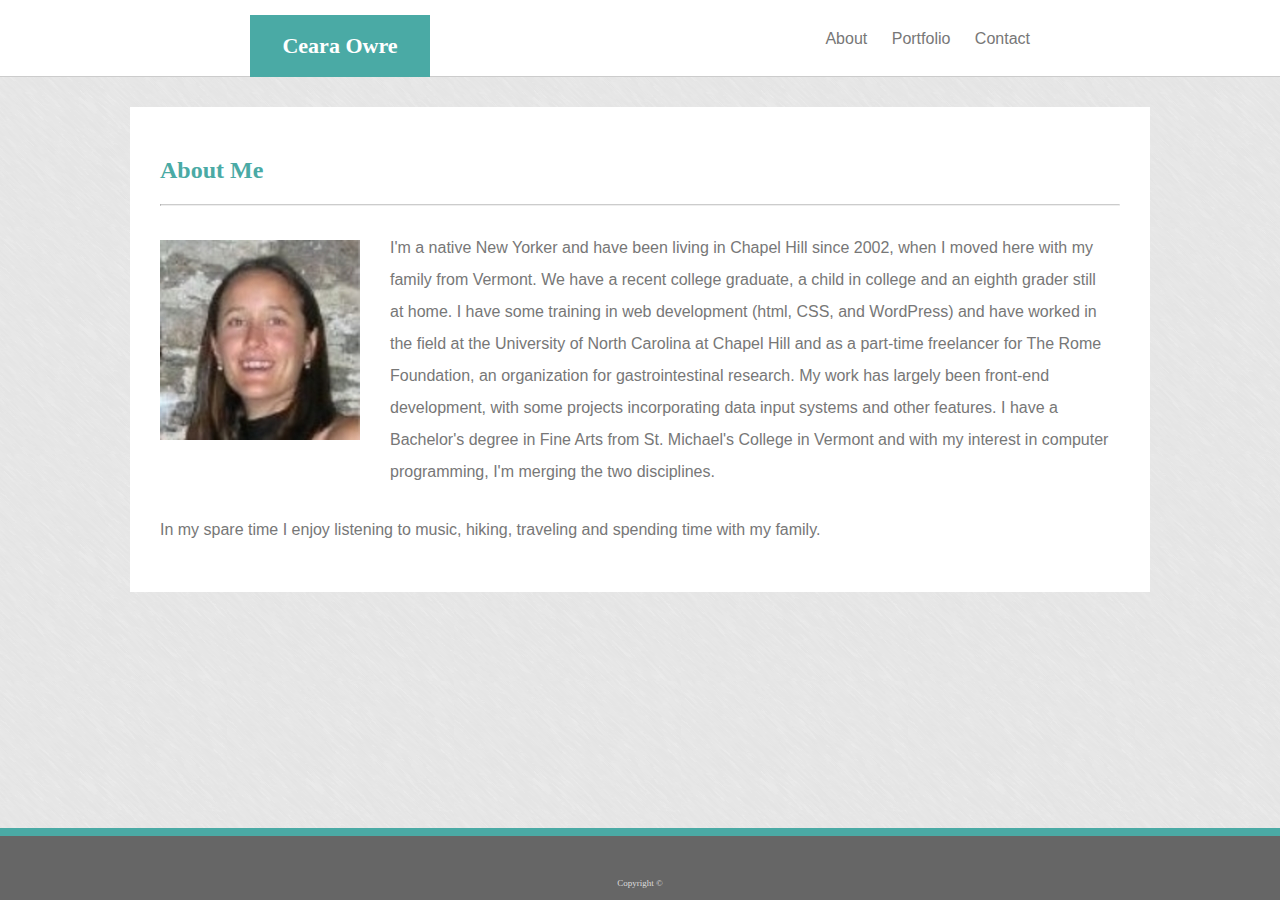
==== index.html @ a7ac4bb7 "Files Uploaded" ====
<!DOCTYPE html>
<html lang="en-us">

<head>
  <meta charset="UTF-8">
  <title>Ceara Owre</title>
  <link rel="stylesheet" href="assets/css/style.css">
 
</head>

<body>
<header>
    <nav>
        <a href="index.html">About</a>
        <a href="portfolio.html">Portfolio</a>
        <a href="contact.html">Contact</a>
    </nav>
    <div class="heading-position">
        <h1>Ceara Owre</h1>
    </div>
</header>

<div class="container">
        <h2>About Me</h2>
        <hr>
        <div class="float-left"><img id="bio-image" src="assets/images/cowre2.jpg" alt="Ceara Owre"></div>
            <p>I'm a native New Yorker and have been living in Chapel Hill since 2002, when I moved here with my family from Vermont. We have a recent college graduate, a child in college and an eighth grader still at home. I have some training in web development (html, CSS, and WordPress) and have worked in the field at the University of North Carolina at Chapel Hill and as a part-time freelancer for The Rome Foundation, an organization for gastrointestinal research. My work has largely been front-end development, with some projects incorporating data input systems and other features. I have a Bachelor's degree in Fine Arts from St. Michael's College in Vermont and with my interest in computer programming, I'm merging the two disciplines.</p>
            <p>In my spare time I enjoy listening to music, hiking, traveling and spending time with my family.</p>            
            
            
</div>
<footer>
<h4>Copyright &copy;</h4>
</footer>
</body>

</html>
---- assets/css/style.css ----
.wrapper {
    min-height: 100%;
    margin-bottom: 50px;
}
html,body{
    overflow-x:hidden;
    }
body {
    background-image: url("../images/brushed.png");
    background-color: #ffffff;
    font-family: 'Arial', 'Helvetica Neue', Helvetica, sans-serif;
    color: #777777;
    margin: 0;
   }
header {
    background: #ffffff;
    margin: 0;
    padding: 0 50px;
    width: 100%;
    height: 76px;
    border-bottom: 1px solid #cccccc;
}
/* TO delete no longer used 
.heading-container {
    width: 100%;
    background-color: #521616;
    margin: 0 auto;
}
*/
.heading-position {
    position: absolute;
    top: 15px;
    left: 250px;
}
nav {
    margin: 30px 300px 0px 0px;
    position: relative;
    float: right;
}
nav a {
    padding: 10px 0 10px 20px;
    text-decoration: none;
    color: #777777;
}
/* hover link */
nav a:hover {
    padding: 10px 0 10px 20px;
    text-decoration: none;
    color: #4aaaa5;
}
h1 {
    background-color: #4aaaa5;
    color: #ffffff;
    padding: 18px 10px 18px 10px;
    font-size: 22px;
    text-align: center;
    width: 160px;
    font-family: Georgia, 'Times New Roman', Times, serif;
    margin: 0 auto;
}
h2 {
    color: #4aaaa5;
    font-family: Georgia, 'Times New Roman', Times, serif;
}
h4 {
    font-family: Georgia, 'Times New Roman', Times, serif;
    font-weight: 100;
}
.container {
    width: 960px;
    height: 100%;
    margin: 0 auto;
    background-color: white;
    padding: 30px;
    margin-top: 30px;
    margin-bottom: 100px;
}
hr {
    border-top: .5px solid #cccccc;
}
p {
    line-height: 200%;
    padding: 10px 10px 0 0;
}
#bio-image {
    float: left;      
    padding: 26px 30px 20px 0px;
}
.port-box {     
    position: relative;
    display: inline-block;
    margin: 25px 20px 10px 0;
}
.port-box .text {
    position: absolute;
    margin: 0 auto;
    left: 0;
    right: 0;        
    text-align: center;
    top: 70%; /* Adjust this value to move the positioned div up and down */
    background: #4aaaa5;
    color: #fff;
    width: 100%; /* Set the width of the positioned div */
    height: 20px;
    padding: 12px 0 12px 0;
    font-family: Georgia, 'Times New Roman', Times, serif;
    font-weight: 100;
}
/* TO delete no longer used 
#portfolio_imgs h4 {
    width: 200px;
    position: absolute;
    top: 320px;
    background-color: #4aaaa5;
    color: #ffffff;
    text-align: center;
    padding-top: 10px;
}
*/
input[type=text] {
    width: 100%;
    padding: 4px;
    margin: 3px 0 15px 0;
    box-sizing: border-box;
    color: #777777;
}
input[type=email] {width: 100%;
    padding: 4px;
    margin: 3px 0 15px 0;
    box-sizing: border-box;
    color: #777777;
}
input[type=submit] {
    background-color: #4aaaa5;
    color: #ffffff;
    border: none;
    padding: 5px 15px;
    margin: 10px 0;
    font-size: 13px;
}
textarea {
    width: 100%;
    padding: 4px;
    margin: 3px 3px 3px 0;
    overflow: auto;
}
footer {
    position: fixed;
    left: 0;
    bottom: 0;
    width: 100%;
    background-color: #666666;
    border-top: 8px solid #4aaaa5;
    color: #dddddd;
    font-size: 9px;
    text-align: center;
    padding-top: 30px;
    clear: both;
}

/*
  These rules take effect when the browser's width
  is either 768px or less.
*/
@media screen and (max-width: 768px) {
    /* The body's bg color will be #333 */
    body {
      background-color: #333;
    }
  
    /* The wrapper's width will be 600px */
    .wrapper {
      width: 600px;
    }
  }
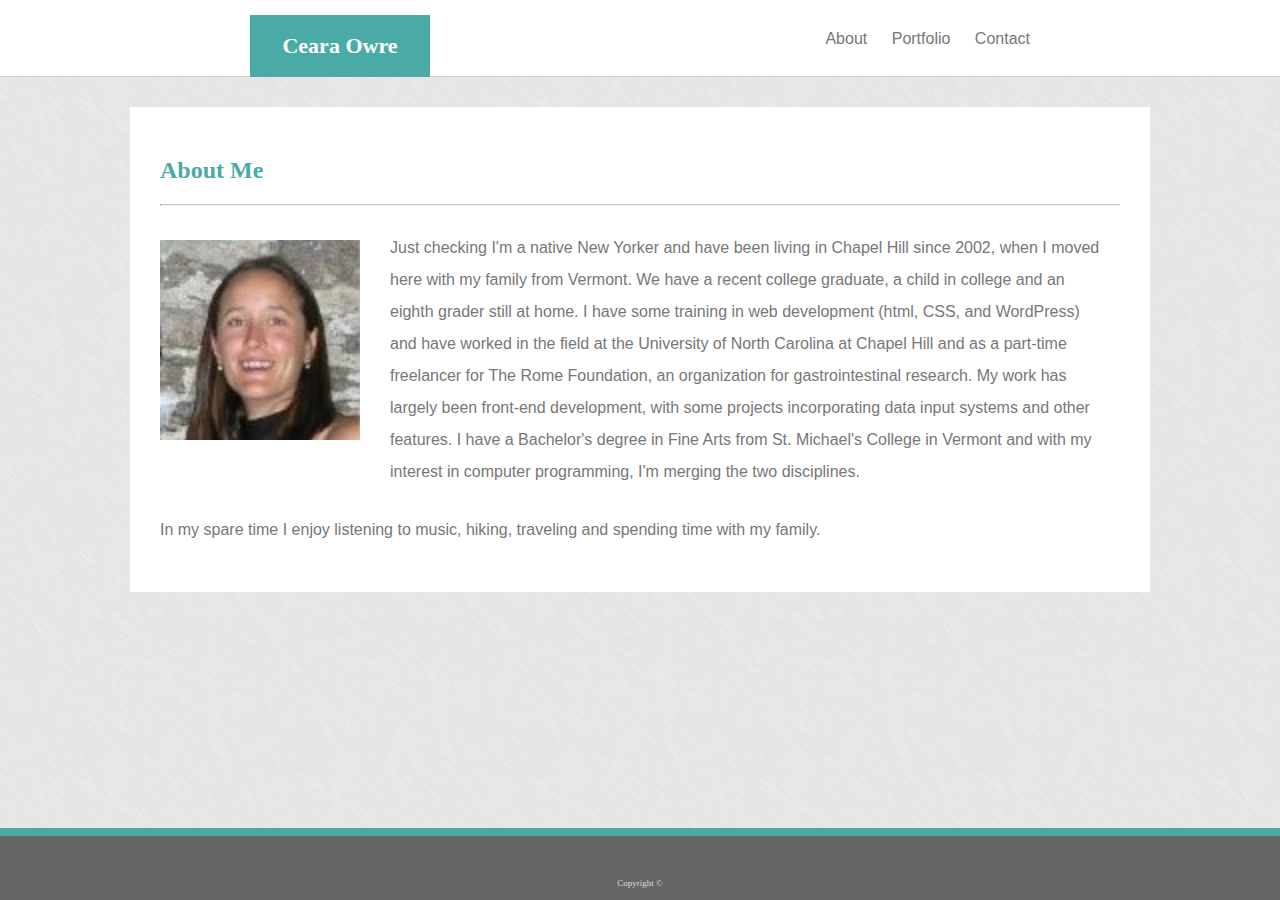
==== commit f6638570: "Testing css" ====
--- a/index.html
+++ b/index.html
@@ -4,7 +4,9 @@
 <head>
   <meta charset="UTF-8">
   <title>Ceara Owre</title>
+  <meta name="viewport" content="width=device-width, initial-scale=1, shrink-to-fit=no">
   <link rel="stylesheet" href="assets/css/style.css">
+  
  
 </head>
 
@@ -24,7 +26,7 @@
         <h2>About Me</h2>
         <hr>
         <div class="float-left"><img id="bio-image" src="assets/images/cowre2.jpg" alt="Ceara Owre"></div>
-            <p>I'm a native New Yorker and have been living in Chapel Hill since 2002, when I moved here with my family from Vermont. We have a recent college graduate, a child in college and an eighth grader still at home. I have some training in web development (html, CSS, and WordPress) and have worked in the field at the University of North Carolina at Chapel Hill and as a part-time freelancer for The Rome Foundation, an organization for gastrointestinal research. My work has largely been front-end development, with some projects incorporating data input systems and other features. I have a Bachelor's degree in Fine Arts from St. Michael's College in Vermont and with my interest in computer programming, I'm merging the two disciplines.</p>
+            <p>Just checking I'm a native New Yorker and have been living in Chapel Hill since 2002, when I moved here with my family from Vermont. We have a recent college graduate, a child in college and an eighth grader still at home. I have some training in web development (html, CSS, and WordPress) and have worked in the field at the University of North Carolina at Chapel Hill and as a part-time freelancer for The Rome Foundation, an organization for gastrointestinal research. My work has largely been front-end development, with some projects incorporating data input systems and other features. I have a Bachelor's degree in Fine Arts from St. Michael's College in Vermont and with my interest in computer programming, I'm merging the two disciplines.</p>
             <p>In my spare time I enjoy listening to music, hiking, traveling and spending time with my family.</p>            
             
             
--- a/assets/css/style.css
+++ b/assets/css/style.css
@@ -160,12 +160,17 @@
 
 /*
   These rules take effect when the browser's width
-  is either 768px or less.
-*/
-@media screen and (max-width: 768px) {
-    /* The body's bg color will be #333 */
-    body {
-      background-color: #333;
+  is either 980px or less.
+*/
+@media screen and (max-width: 980px) {
+    .container {
+        width: 90%;
+        height: 100%;
+        margin: 0 auto;
+        background-color: white;
+        padding: 30px;
+        margin-top: 30px;
+        margin-bottom: 100px;
     }
   
     /* The wrapper's width will be 600px */
@@ -173,3 +178,43 @@
       width: 600px;
     }
   }
+/*
+  These rules take effect when the browser's width
+  is either 768px or less.
+*/
+  @media screen and (max-width: 768px) {
+    .container {
+        width: 75%;
+        height: 100%;
+        margin: 0 auto;
+        background-color: white;
+        padding: 30px;
+        margin-top: 30px;
+        margin-bottom: 100px;
+    }
+  
+    /* The wrapper's width will be 600px */
+    .wrapper {
+      width: 600px;
+    }
+  }
+/*
+  These rules take effect when the browser's width
+  is either 640px or less.
+*/
+  @media screen and (max-width: 640px) {
+    .container {
+        width: 75%;
+        height: 100%;
+        margin: 0 auto;
+        background-color: white;
+        padding: 30px;
+        margin-top: 30px;
+        margin-bottom: 100px;
+    }
+  
+    /* The wrapper's width will be 600px */
+    .wrapper {
+      width: 600px;
+    }
+  }
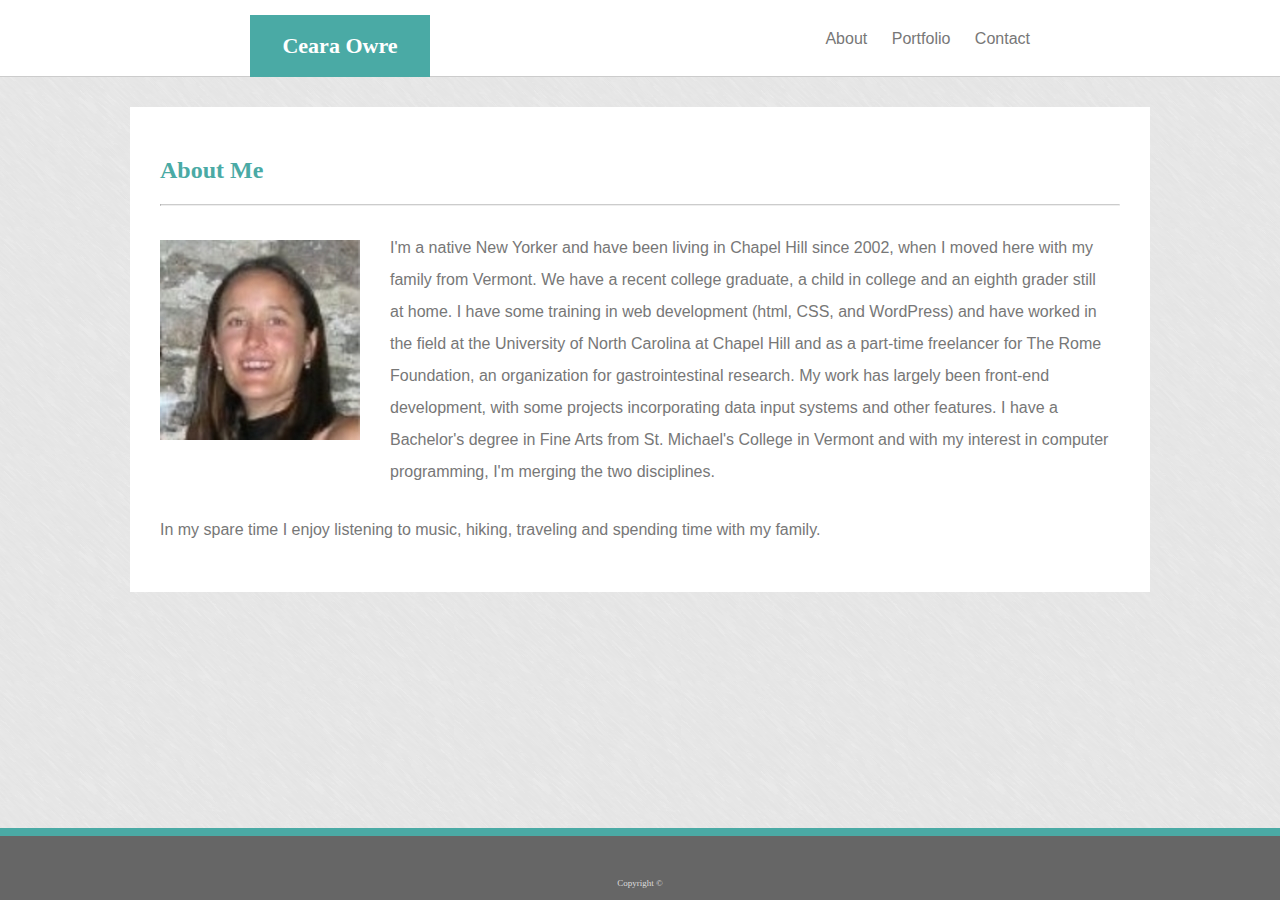
==== commit 445bf2f7: "Content edit" ====
--- a/index.html
+++ b/index.html
@@ -26,7 +26,7 @@
         <h2>About Me</h2>
         <hr>
         <div class="float-left"><img id="bio-image" src="assets/images/cowre2.jpg" alt="Ceara Owre"></div>
-            <p>Just checking I'm a native New Yorker and have been living in Chapel Hill since 2002, when I moved here with my family from Vermont. We have a recent college graduate, a child in college and an eighth grader still at home. I have some training in web development (html, CSS, and WordPress) and have worked in the field at the University of North Carolina at Chapel Hill and as a part-time freelancer for The Rome Foundation, an organization for gastrointestinal research. My work has largely been front-end development, with some projects incorporating data input systems and other features. I have a Bachelor's degree in Fine Arts from St. Michael's College in Vermont and with my interest in computer programming, I'm merging the two disciplines.</p>
+            <p>I'm a native New Yorker and have been living in Chapel Hill since 2002, when I moved here with my family from Vermont. We have a recent college graduate, a child in college and an eighth grader still at home. I have some training in web development (html, CSS, and WordPress) and have worked in the field at the University of North Carolina at Chapel Hill and as a part-time freelancer for The Rome Foundation, an organization for gastrointestinal research. My work has largely been front-end development, with some projects incorporating data input systems and other features. I have a Bachelor's degree in Fine Arts from St. Michael's College in Vermont and with my interest in computer programming, I'm merging the two disciplines.</p>
             <p>In my spare time I enjoy listening to music, hiking, traveling and spending time with my family.</p>            
             
             
